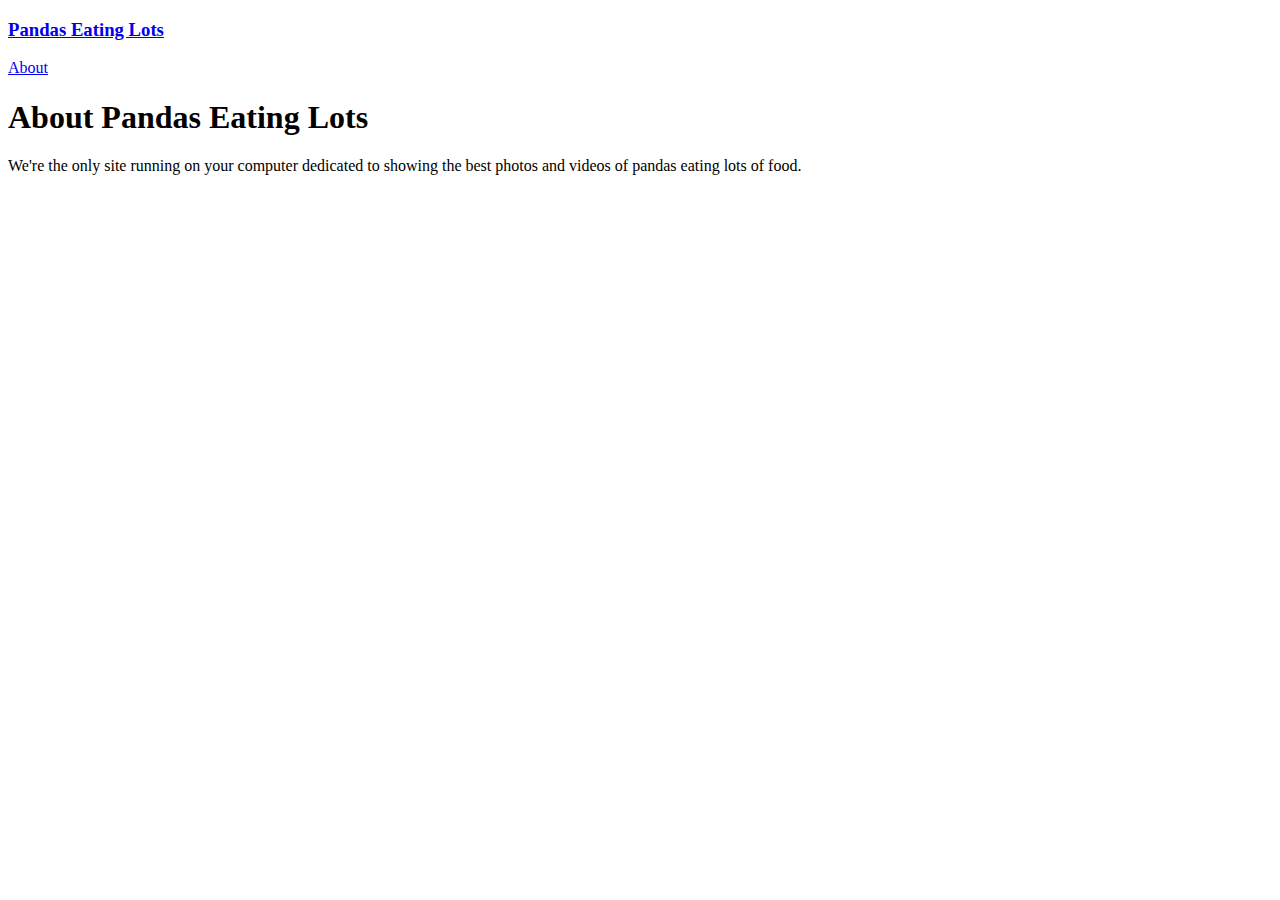
==== about/index.html @ 0dd33f8e "update 4" ====
<!DOCTYPE html><html><head><meta charset="utf-8"/><meta http-equiv="x-ua-compatible" content="ie=edge"/><meta name="viewport" content="width=device-width, initial-scale=1, shrink-to-fit=no"/><link rel="preload" href="/GithubTestRepo/component---src-layouts-index-js-166a2d18bf691bb8a388.js" as="script"/><link rel="preload" href="/GithubTestRepo/component---src-pages-about-js-85b708799c4a2b7167e7.js" as="script"/><link rel="preload" href="/GithubTestRepo/path---about-11f5c08cbd98da490c9e.js" as="script"/><link rel="preload" href="/GithubTestRepo/app-2e0d40fcf1e13420d499.js" as="script"/><link rel="preload" href="/GithubTestRepo/commons-ba4cb63d6a7a0250cd9f.js" as="script"/><style id="gatsby-inlined-css"></style></head><body><div id="___gatsby"><div class="css-1dbk2s6" data-reactroot="" data-reactid="1" data-react-checksum="190626843"><a href="/GithubTestRepo/" data-reactid="2"><h3 class="css-1pcmmjr" data-reactid="3">Pandas Eating Lots</h3></a><a class="css-jf1dde" href="/GithubTestRepo/about/" data-reactid="4">About</a><div data-reactid="5"><h1 data-reactid="6"><!-- react-text: 7 -->About <!-- /react-text --><!-- react-text: 8 -->Pandas Eating Lots<!-- /react-text --></h1><p data-reactid="9">We&#x27;re the only site running on your computer dedicated to showing the best photos and videos of pandas eating lots of food.</p></div></div></div><script id="webpack-manifest">/*<![CDATA[*/window.webpackManifest={"231608221292675":"app-2e0d40fcf1e13420d499.js","107818501498521":"component---src-templates-blog-post-js-8f892849633af9e7202c.js","263791100135453":"component---src-pages-about-js-85b708799c4a2b7167e7.js","35783957827783":"component---src-pages-index-js-b48d2f608e2b5e09632b.js","162028922817042":"component---src-pages-my-files-js-c8eda7a059b21d9639f6.js","60335399758886":"path----7d450ad9edaf637002cf.js","194561624554993":"path---pandas-and-bananas-b3ce60024787ff23dce2.js","218572770130927":"path---sweet-pandas-eating-sweets-765a0771e51424303639.js","75375652381305":"path---third-blog-post-d51074e7c8bc5713aca2.js","273950069227526":"path---about-11f5c08cbd98da490c9e.js","142629428675168":"path---index-4f92ebde69f2b724f207.js","162696331648824":"path---my-files-2e80269f45b6308d26df.js","114276838955818":"component---src-layouts-index-js-166a2d18bf691bb8a388.js"}/*]]>*/</script><script>/*<![CDATA[*/["/GithubTestRepo/commons-ba4cb63d6a7a0250cd9f.js","/GithubTestRepo/app-2e0d40fcf1e13420d499.js","/GithubTestRepo/path---about-11f5c08cbd98da490c9e.js","/GithubTestRepo/component---src-pages-about-js-85b708799c4a2b7167e7.js","/GithubTestRepo/component---src-layouts-index-js-166a2d18bf691bb8a388.js"].forEach(function(s){document.write('<script src="'+s+'" defer></'+'script>')})/*]]>*/</script></body></html>
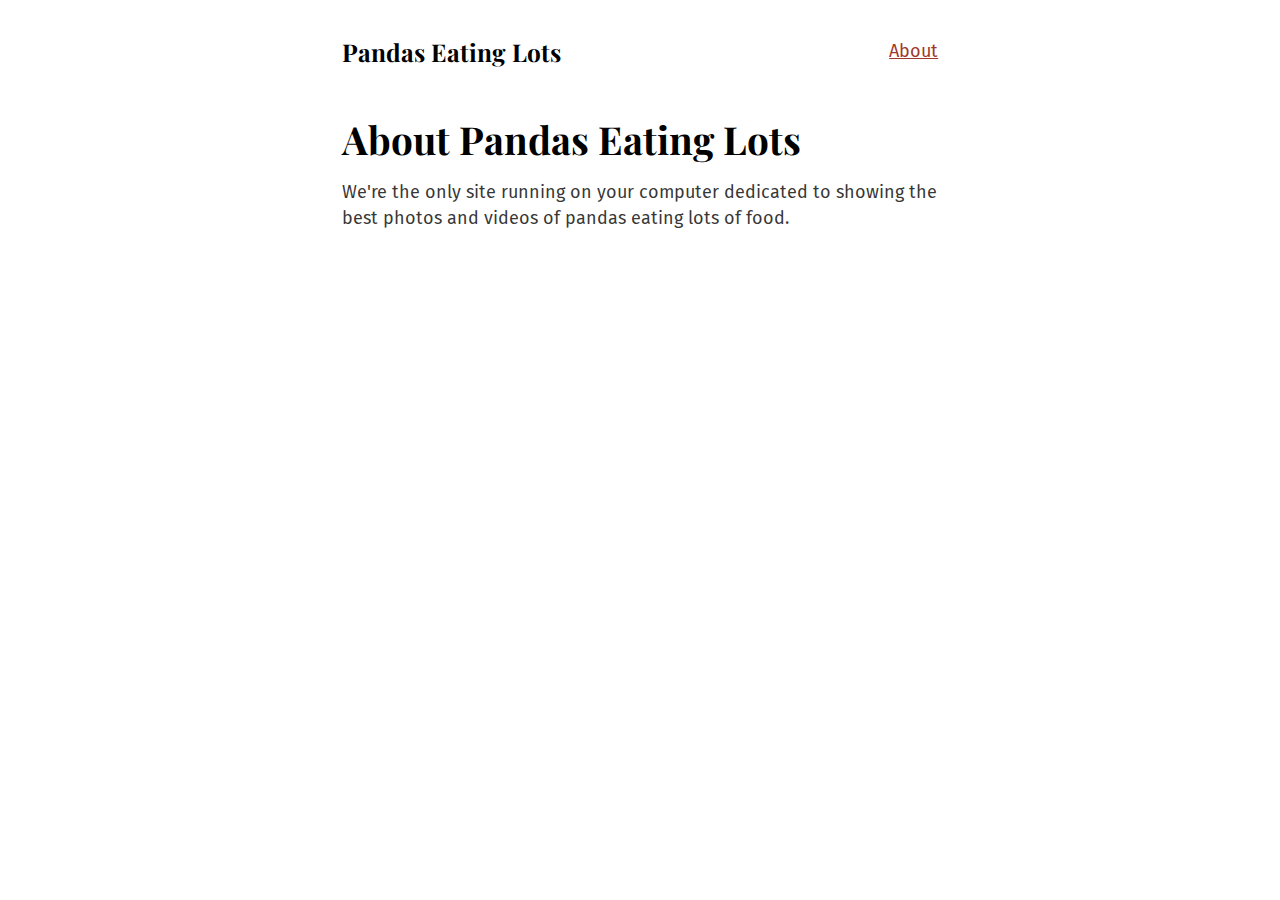
==== commit 4964e6ad: "5th commit" ====
--- a/about/index.html
+++ b/about/index.html
@@ -1 +1,5 @@
-<!DOCTYPE html><html><head><meta charset="utf-8"/><meta http-equiv="x-ua-compatible" content="ie=edge"/><meta name="viewport" content="width=device-width, initial-scale=1, shrink-to-fit=no"/><link rel="preload" href="/GithubTestRepo/component---src-layouts-index-js-166a2d18bf691bb8a388.js" as="script"/><link rel="preload" href="/GithubTestRepo/component---src-pages-about-js-85b708799c4a2b7167e7.js" as="script"/><link rel="preload" href="/GithubTestRepo/path---about-11f5c08cbd98da490c9e.js" as="script"/><link rel="preload" href="/GithubTestRepo/app-2e0d40fcf1e13420d499.js" as="script"/><link rel="preload" href="/GithubTestRepo/commons-ba4cb63d6a7a0250cd9f.js" as="script"/><style id="gatsby-inlined-css"></style></head><body><div id="___gatsby"><div class="css-1dbk2s6" data-reactroot="" data-reactid="1" data-react-checksum="190626843"><a href="/GithubTestRepo/" data-reactid="2"><h3 class="css-1pcmmjr" data-reactid="3">Pandas Eating Lots</h3></a><a class="css-jf1dde" href="/GithubTestRepo/about/" data-reactid="4">About</a><div data-reactid="5"><h1 data-reactid="6"><!-- react-text: 7 -->About <!-- /react-text --><!-- react-text: 8 -->Pandas Eating Lots<!-- /react-text --></h1><p data-reactid="9">We&#x27;re the only site running on your computer dedicated to showing the best photos and videos of pandas eating lots of food.</p></div></div></div><script id="webpack-manifest">/*<![CDATA[*/window.webpackManifest={"231608221292675":"app-2e0d40fcf1e13420d499.js","107818501498521":"component---src-templates-blog-post-js-8f892849633af9e7202c.js","263791100135453":"component---src-pages-about-js-85b708799c4a2b7167e7.js","35783957827783":"component---src-pages-index-js-b48d2f608e2b5e09632b.js","162028922817042":"component---src-pages-my-files-js-c8eda7a059b21d9639f6.js","60335399758886":"path----7d450ad9edaf637002cf.js","194561624554993":"path---pandas-and-bananas-b3ce60024787ff23dce2.js","218572770130927":"path---sweet-pandas-eating-sweets-765a0771e51424303639.js","75375652381305":"path---third-blog-post-d51074e7c8bc5713aca2.js","273950069227526":"path---about-11f5c08cbd98da490c9e.js","142629428675168":"path---index-4f92ebde69f2b724f207.js","162696331648824":"path---my-files-2e80269f45b6308d26df.js","114276838955818":"component---src-layouts-index-js-166a2d18bf691bb8a388.js"}/*]]>*/</script><script>/*<![CDATA[*/["/GithubTestRepo/commons-ba4cb63d6a7a0250cd9f.js","/GithubTestRepo/app-2e0d40fcf1e13420d499.js","/GithubTestRepo/path---about-11f5c08cbd98da490c9e.js","/GithubTestRepo/component---src-pages-about-js-85b708799c4a2b7167e7.js","/GithubTestRepo/component---src-layouts-index-js-166a2d18bf691bb8a388.js"].forEach(function(s){document.write('<script src="'+s+'" defer></'+'script>')})/*]]>*/</script></body></html>+<!DOCTYPE html><html><head><meta charset="utf-8"/><meta http-equiv="x-ua-compatible" content="ie=edge"/><meta name="viewport" content="width=device-width, initial-scale=1, shrink-to-fit=no"/><link rel="preload" href="/GatsbyTestRepo/component---src-layouts-index-js-11217bfee6365b2db0df.js" as="script"/><link rel="preload" href="/GatsbyTestRepo/component---src-pages-about-js-0dc92b04e4c07c951f78.js" as="script"/><link rel="preload" href="/GatsbyTestRepo/path---about-11f5c08cbd98da490c9e.js" as="script"/><link rel="preload" href="/GatsbyTestRepo/app-0e4b4e348a16f90fa857.js" as="script"/><link rel="preload" href="/GatsbyTestRepo/commons-9bae42c77058169301a9.js" as="script"/><style id="glamor-styles">.css-jf1dde,[data-css-jf1dde]{float:right;}.css-1dbk2s6,[data-css-1dbk2s6]{margin:0 auto;max-width:700px;padding:2.88rem;padding-top:2.16rem;}.css-1pcmmjr,[data-css-1pcmmjr]{margin-bottom:2.88rem;display:inline-block;font-style:normal;}</style><script id="glamor-ids">
+        // <![CDATA[
+        window._glamor = ["jf1dde","1dbk2s6","1pcmmjr"]
+        // ]]>
+        </script><style id="typography.js">html{font-family:sans-serif;-ms-text-size-adjust:100%;-webkit-text-size-adjust:100%}body{margin:0}article,aside,details,figcaption,figure,footer,header,main,menu,nav,section,summary{display:block}audio,canvas,progress,video{display:inline-block}audio:not([controls]){display:none;height:0}progress{vertical-align:baseline}[hidden],template{display:none}a{background-color:transparent;-webkit-text-decoration-skip:objects}a:active,a:hover{outline-width:0}abbr[title]{border-bottom:none;text-decoration:underline;text-decoration:underline dotted}b,strong{font-weight:inherit;font-weight:bolder}dfn{font-style:italic}h1{font-size:2em;margin:.67em 0}mark{background-color:#ff0;color:#000}small{font-size:80%}sub,sup{font-size:75%;line-height:0;position:relative;vertical-align:baseline}sub{bottom:-.25em}sup{top:-.5em}img{border-style:none}svg:not(:root){overflow:hidden}code,kbd,pre,samp{font-family:monospace,monospace;font-size:1em}figure{margin:1em 40px}hr{box-sizing:content-box;height:0;overflow:visible}button,input,optgroup,select,textarea{font:inherit;margin:0}optgroup{font-weight:700}button,input{overflow:visible}button,select{text-transform:none}[type=reset],[type=submit],button,html [type=button]{-webkit-appearance:button}[type=button]::-moz-focus-inner,[type=reset]::-moz-focus-inner,[type=submit]::-moz-focus-inner,button::-moz-focus-inner{border-style:none;padding:0}[type=button]:-moz-focusring,[type=reset]:-moz-focusring,[type=submit]:-moz-focusring,button:-moz-focusring{outline:1px dotted ButtonText}fieldset{border:1px solid silver;margin:0 2px;padding:.35em .625em .75em}legend{box-sizing:border-box;color:inherit;display:table;max-width:100%;padding:0;white-space:normal}textarea{overflow:auto}[type=checkbox],[type=radio]{box-sizing:border-box;padding:0}[type=number]::-webkit-inner-spin-button,[type=number]::-webkit-outer-spin-button{height:auto}[type=search]{-webkit-appearance:textfield;outline-offset:-2px}[type=search]::-webkit-search-cancel-button,[type=search]::-webkit-search-decoration{-webkit-appearance:none}::-webkit-input-placeholder{color:inherit;opacity:.54}::-webkit-file-upload-button{-webkit-appearance:button;font:inherit}html{font:112.5%/1.44 'Fira Sans',sans-serif;box-sizing:border-box;overflow-y:scroll;}*{box-sizing:inherit;}*:before{box-sizing:inherit;}*:after{box-sizing:inherit;}body{color:hsla(0,0%,0%,0.8);font-family:'Fira Sans',sans-serif;font-weight:400;word-wrap:break-word;font-kerning:normal;-moz-font-feature-settings:"kern", "liga", "clig", "calt";-ms-font-feature-settings:"kern", "liga", "clig", "calt";-webkit-font-feature-settings:"kern", "liga", "clig", "calt";font-feature-settings:"kern", "liga", "clig", "calt";}img{max-width:100%;margin-left:0;margin-right:0;margin-top:0;padding-bottom:0;padding-left:0;padding-right:0;padding-top:0;margin-bottom:1.08rem;}h1{margin-left:0;margin-right:0;margin-top:0;padding-bottom:0;padding-left:0;padding-right:0;padding-top:0;margin-bottom:1.08rem;color:hsla(0,0%,0%,1);font-family:'Playfair Display',serif;font-weight:700;text-rendering:optimizeLegibility;font-size:2.15rem;line-height:1.1;}h2{margin-left:0;margin-right:0;margin-top:0;padding-bottom:0;padding-left:0;padding-right:0;padding-top:0;margin-bottom:1.08rem;color:hsla(0,0%,0%,1);font-family:'Playfair Display',serif;font-weight:700;text-rendering:optimizeLegibility;font-size:1.58293rem;line-height:1.1;}h3{margin-left:0;margin-right:0;margin-top:0;padding-bottom:0;padding-left:0;padding-right:0;padding-top:0;margin-bottom:1.08rem;color:hsla(0,0%,0%,1);font-family:'Playfair Display',serif;font-weight:700;text-rendering:optimizeLegibility;font-size:1.35824rem;line-height:1.1;}h4{margin-left:0;margin-right:0;margin-top:0;padding-bottom:0;padding-left:0;padding-right:0;padding-top:0;margin-bottom:1.08rem;color:hsla(0,0%,0%,1);font-family:'Playfair Display',serif;font-weight:700;text-rendering:optimizeLegibility;font-size:1rem;line-height:1.1;}h5{margin-left:0;margin-right:0;margin-top:0;padding-bottom:0;padding-left:0;padding-right:0;padding-top:0;margin-bottom:1.08rem;color:hsla(0,0%,0%,1);font-family:'Playfair Display',serif;font-weight:700;text-rendering:optimizeLegibility;font-size:0.85805rem;line-height:1.1;}h6{margin-left:0;margin-right:0;margin-top:0;padding-bottom:0;padding-left:0;padding-right:0;padding-top:0;margin-bottom:1.08rem;color:hsla(0,0%,0%,1);font-family:'Playfair Display',serif;font-weight:700;text-rendering:optimizeLegibility;font-size:0.79482rem;line-height:1.1;}hgroup{margin-left:0;margin-right:0;margin-top:0;padding-bottom:0;padding-left:0;padding-right:0;padding-top:0;margin-bottom:1.08rem;}ul{margin-left:1.44rem;margin-right:0;margin-top:0;padding-bottom:0;padding-left:0;padding-right:0;padding-top:0;margin-bottom:1.08rem;list-style-position:outside;list-style-image:none;}ol{margin-left:1.44rem;margin-right:0;margin-top:0;padding-bottom:0;padding-left:0;padding-right:0;padding-top:0;margin-bottom:1.08rem;list-style-position:outside;list-style-image:none;}dl{margin-left:0;margin-right:0;margin-top:0;padding-bottom:0;padding-left:0;padding-right:0;padding-top:0;margin-bottom:1.08rem;}dd{margin-left:0;margin-right:0;margin-top:0;padding-bottom:0;padding-left:0;padding-right:0;padding-top:0;margin-bottom:1.08rem;}p{margin-left:0;margin-right:0;margin-top:0;padding-bottom:0;padding-left:0;padding-right:0;padding-top:0;margin-bottom:1.08rem;}figure{margin-left:0;margin-right:0;margin-top:0;padding-bottom:0;padding-left:0;padding-right:0;padding-top:0;margin-bottom:1.08rem;}pre{margin-left:0;margin-right:0;margin-top:0;padding-bottom:0;padding-left:0;padding-right:0;padding-top:0;margin-bottom:1.08rem;font-size:0.85rem;line-height:1.44rem;}table{margin-left:0;margin-right:0;margin-top:0;padding-bottom:0;padding-left:0;padding-right:0;padding-top:0;margin-bottom:1.08rem;font-size:1rem;line-height:1.44rem;border-collapse:collapse;width:100%;}fieldset{margin-left:0;margin-right:0;margin-top:0;padding-bottom:0;padding-left:0;padding-right:0;padding-top:0;margin-bottom:1.08rem;}blockquote{margin-left:0;margin-right:1.44rem;margin-top:0;padding-bottom:0;padding-left:1.17rem;padding-right:0;padding-top:0;margin-bottom:1.08rem;font-size:1.16543rem;line-height:1.44rem;color:hsla(0,0%,0%,0.59);font-style:italic;border-left:0.27rem solid hsla(0,0%,0%,0.2);}form{margin-left:0;margin-right:0;margin-top:0;padding-bottom:0;padding-left:0;padding-right:0;padding-top:0;margin-bottom:1.08rem;}noscript{margin-left:0;margin-right:0;margin-top:0;padding-bottom:0;padding-left:0;padding-right:0;padding-top:0;margin-bottom:1.08rem;}iframe{margin-left:0;margin-right:0;margin-top:0;padding-bottom:0;padding-left:0;padding-right:0;padding-top:0;margin-bottom:1.08rem;}hr{margin-left:0;margin-right:0;margin-top:0;padding-bottom:0;padding-left:0;padding-right:0;padding-top:0;margin-bottom:calc(1.08rem - 1px);background:hsla(0,0%,0%,0.2);border:none;height:1px;}address{margin-left:0;margin-right:0;margin-top:0;padding-bottom:0;padding-left:0;padding-right:0;padding-top:0;margin-bottom:1.08rem;}b{font-weight:700;}strong{font-weight:700;}dt{font-weight:700;}th{font-weight:700;}li{margin-bottom:calc(1.08rem / 2);}ol li{padding-left:0;}ul li{padding-left:0;}li > ol{margin-left:1.44rem;margin-bottom:calc(1.08rem / 2);margin-top:calc(1.08rem / 2);}li > ul{margin-left:1.44rem;margin-bottom:calc(1.08rem / 2);margin-top:calc(1.08rem / 2);}blockquote *:last-child{margin-bottom:0;}li *:last-child{margin-bottom:0;}p *:last-child{margin-bottom:0;}li > p{margin-bottom:calc(1.08rem / 2);}code{font-size:0.85rem;line-height:1.44rem;}kbd{font-size:0.85rem;line-height:1.44rem;}samp{font-size:0.85rem;line-height:1.44rem;}abbr{border-bottom:1px dotted hsla(0,0%,0%,0.5);cursor:help;}acronym{border-bottom:1px dotted hsla(0,0%,0%,0.5);cursor:help;}abbr[title]{border-bottom:1px dotted hsla(0,0%,0%,0.5);cursor:help;text-decoration:none;}thead{text-align:left;}td,th{text-align:left;border-bottom:1px solid hsla(0,0%,0%,0.12);font-feature-settings:"tnum";-moz-font-feature-settings:"tnum";-ms-font-feature-settings:"tnum";-webkit-font-feature-settings:"tnum";padding-left:0.96rem;padding-right:0.96rem;padding-top:0.72rem;padding-bottom:calc(0.72rem - 1px);}th:first-child,td:first-child{padding-left:0;}th:last-child,td:last-child{padding-right:0;}a{color:#9f392b;}blockquote > :last-child{margin-bottom:0;}blockquote cite{font-size:1rem;line-height:1.44rem;color:hsla(0,0%,0%,0.8);font-weight:400;}blockquote cite:before{content:"— ";}@media only screen and (max-width:480px){blockquote{margin-left:-1.08rem;margin-right:0;padding-left:0.81rem;}}</style><link href="//fonts.googleapis.com/css?family=Playfair+Display:700|Fira+Sans:400,400i,700,700i" rel="stylesheet" type="text/css"/><style id="gatsby-inlined-css"></style></head><body><div id="___gatsby"><div class="css-1dbk2s6" data-reactroot="" data-reactid="1" data-react-checksum="580893737"><a href="/GatsbyTestRepo/" data-reactid="2"><h3 class="css-1pcmmjr" data-reactid="3">Pandas Eating Lots</h3></a><a class="css-jf1dde" href="/GatsbyTestRepo/about/" data-reactid="4">About</a><div data-reactid="5"><h1 data-reactid="6"><!-- react-text: 7 -->About <!-- /react-text --><!-- react-text: 8 -->Pandas Eating Lots<!-- /react-text --></h1><p data-reactid="9">We&#x27;re the only site running on your computer dedicated to showing the best photos and videos of pandas eating lots of food.</p></div></div></div><script id="webpack-manifest">/*<![CDATA[*/window.webpackManifest={"231608221292675":"app-0e4b4e348a16f90fa857.js","107818501498521":"component---src-templates-blog-post-js-b84dc952d929669935d8.js","263791100135453":"component---src-pages-about-js-0dc92b04e4c07c951f78.js","35783957827783":"component---src-pages-index-js-18a464d3c436c53c2e46.js","162028922817042":"component---src-pages-my-files-js-b0a36c1c44972c0b05f8.js","60335399758886":"path----7d450ad9edaf637002cf.js","194561624554993":"path---pandas-and-bananas-b3ce60024787ff23dce2.js","75375652381305":"path---third-blog-post-d51074e7c8bc5713aca2.js","218572770130927":"path---sweet-pandas-eating-sweets-765a0771e51424303639.js","273950069227526":"path---about-11f5c08cbd98da490c9e.js","142629428675168":"path---index-4f92ebde69f2b724f207.js","162696331648824":"path---my-files-a9aa1fd6e18b418a17e4.js","114276838955818":"component---src-layouts-index-js-11217bfee6365b2db0df.js"}/*]]>*/</script><script>/*<![CDATA[*/["/GatsbyTestRepo/commons-9bae42c77058169301a9.js","/GatsbyTestRepo/app-0e4b4e348a16f90fa857.js","/GatsbyTestRepo/path---about-11f5c08cbd98da490c9e.js","/GatsbyTestRepo/component---src-pages-about-js-0dc92b04e4c07c951f78.js","/GatsbyTestRepo/component---src-layouts-index-js-11217bfee6365b2db0df.js"].forEach(function(s){document.write('<script src="'+s+'" defer></'+'script>')})/*]]>*/</script></body></html>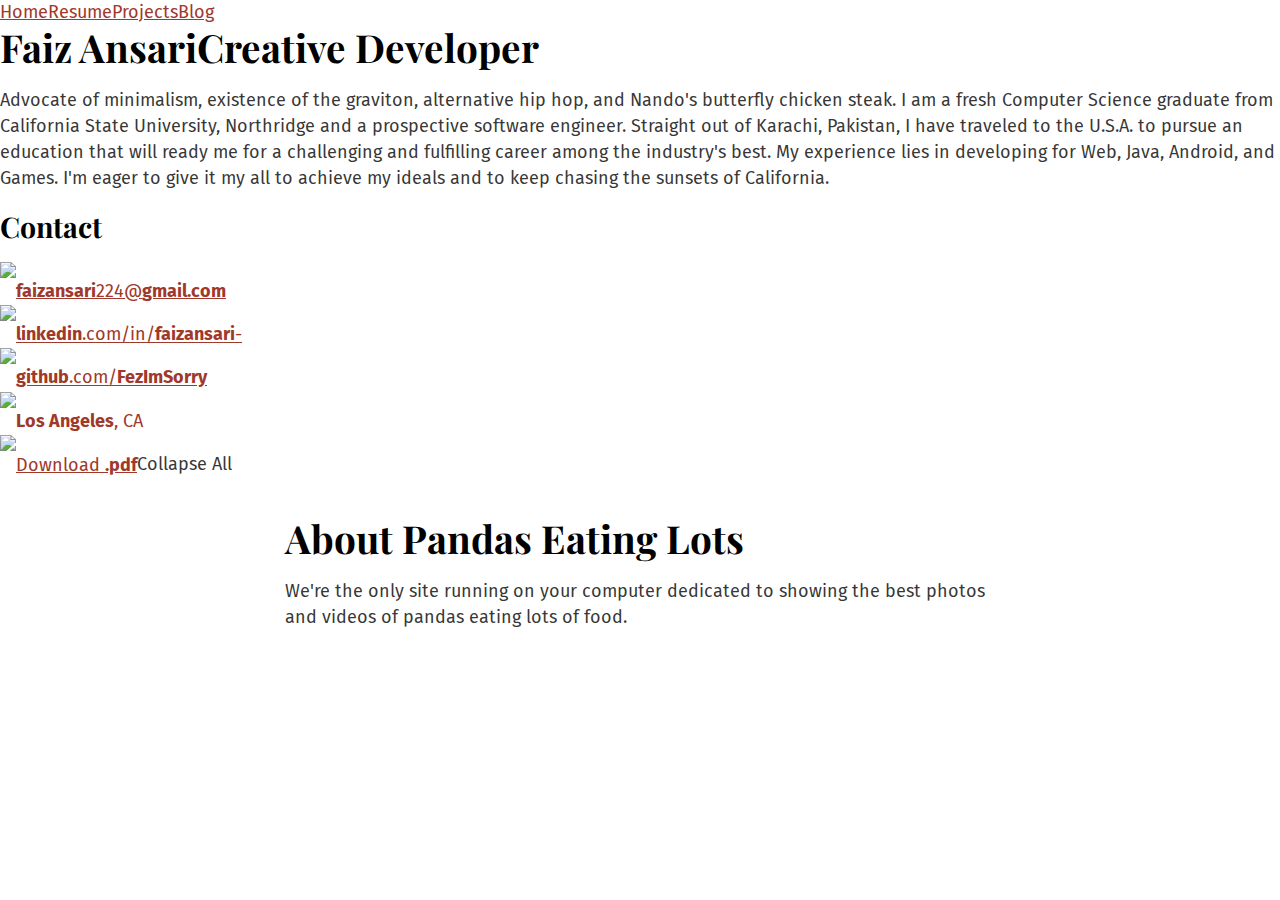
==== commit 47b4cccf: "commit 6" ====
--- a/about/index.html
+++ b/about/index.html
@@ -1,5 +1,5 @@
-<!DOCTYPE html><html><head><meta charset="utf-8"/><meta http-equiv="x-ua-compatible" content="ie=edge"/><meta name="viewport" content="width=device-width, initial-scale=1, shrink-to-fit=no"/><link rel="preload" href="/GatsbyTestRepo/component---src-layouts-index-js-11217bfee6365b2db0df.js" as="script"/><link rel="preload" href="/GatsbyTestRepo/component---src-pages-about-js-0dc92b04e4c07c951f78.js" as="script"/><link rel="preload" href="/GatsbyTestRepo/path---about-11f5c08cbd98da490c9e.js" as="script"/><link rel="preload" href="/GatsbyTestRepo/app-0e4b4e348a16f90fa857.js" as="script"/><link rel="preload" href="/GatsbyTestRepo/commons-9bae42c77058169301a9.js" as="script"/><style id="glamor-styles">.css-jf1dde,[data-css-jf1dde]{float:right;}.css-1dbk2s6,[data-css-1dbk2s6]{margin:0 auto;max-width:700px;padding:2.88rem;padding-top:2.16rem;}.css-1pcmmjr,[data-css-1pcmmjr]{margin-bottom:2.88rem;display:inline-block;font-style:normal;}</style><script id="glamor-ids">
+<!DOCTYPE html><html style="overflow:hidden;"><head><meta charset="utf-8"/><meta http-equiv="x-ua-compatible" content="ie=edge"/><meta name="viewport" content="width=device-width, initial-scale=1, shrink-to-fit=no"/><link rel="preload" href="/GatsbyTestRepo/component---src-layouts-index-js-7de56f93481afc82f76f.js" as="script"/><link rel="preload" href="/GatsbyTestRepo/component---src-pages-about-js-0dc92b04e4c07c951f78.js" as="script"/><link rel="preload" href="/GatsbyTestRepo/path---about-11f5c08cbd98da490c9e.js" as="script"/><link rel="preload" href="/GatsbyTestRepo/app-60dbd3963f7e63e29e7b.js" as="script"/><link rel="preload" href="/GatsbyTestRepo/commons-9bae42c77058169301a9.js" as="script"/><style id="glamor-styles">.css-zlfmpj,[data-css-zlfmpj]{margin:0 auto;max-width:710px;padding-top:2.16rem;}</style><script id="glamor-ids">
         // <![CDATA[
-        window._glamor = ["jf1dde","1dbk2s6","1pcmmjr"]
+        window._glamor = ["zlfmpj"]
         // ]]>
-        </script><style id="typography.js">html{font-family:sans-serif;-ms-text-size-adjust:100%;-webkit-text-size-adjust:100%}body{margin:0}article,aside,details,figcaption,figure,footer,header,main,menu,nav,section,summary{display:block}audio,canvas,progress,video{display:inline-block}audio:not([controls]){display:none;height:0}progress{vertical-align:baseline}[hidden],template{display:none}a{background-color:transparent;-webkit-text-decoration-skip:objects}a:active,a:hover{outline-width:0}abbr[title]{border-bottom:none;text-decoration:underline;text-decoration:underline dotted}b,strong{font-weight:inherit;font-weight:bolder}dfn{font-style:italic}h1{font-size:2em;margin:.67em 0}mark{background-color:#ff0;color:#000}small{font-size:80%}sub,sup{font-size:75%;line-height:0;position:relative;vertical-align:baseline}sub{bottom:-.25em}sup{top:-.5em}img{border-style:none}svg:not(:root){overflow:hidden}code,kbd,pre,samp{font-family:monospace,monospace;font-size:1em}figure{margin:1em 40px}hr{box-sizing:content-box;height:0;overflow:visible}button,input,optgroup,select,textarea{font:inherit;margin:0}optgroup{font-weight:700}button,input{overflow:visible}button,select{text-transform:none}[type=reset],[type=submit],button,html [type=button]{-webkit-appearance:button}[type=button]::-moz-focus-inner,[type=reset]::-moz-focus-inner,[type=submit]::-moz-focus-inner,button::-moz-focus-inner{border-style:none;padding:0}[type=button]:-moz-focusring,[type=reset]:-moz-focusring,[type=submit]:-moz-focusring,button:-moz-focusring{outline:1px dotted ButtonText}fieldset{border:1px solid silver;margin:0 2px;padding:.35em .625em .75em}legend{box-sizing:border-box;color:inherit;display:table;max-width:100%;padding:0;white-space:normal}textarea{overflow:auto}[type=checkbox],[type=radio]{box-sizing:border-box;padding:0}[type=number]::-webkit-inner-spin-button,[type=number]::-webkit-outer-spin-button{height:auto}[type=search]{-webkit-appearance:textfield;outline-offset:-2px}[type=search]::-webkit-search-cancel-button,[type=search]::-webkit-search-decoration{-webkit-appearance:none}::-webkit-input-placeholder{color:inherit;opacity:.54}::-webkit-file-upload-button{-webkit-appearance:button;font:inherit}html{font:112.5%/1.44 'Fira Sans',sans-serif;box-sizing:border-box;overflow-y:scroll;}*{box-sizing:inherit;}*:before{box-sizing:inherit;}*:after{box-sizing:inherit;}body{color:hsla(0,0%,0%,0.8);font-family:'Fira Sans',sans-serif;font-weight:400;word-wrap:break-word;font-kerning:normal;-moz-font-feature-settings:"kern", "liga", "clig", "calt";-ms-font-feature-settings:"kern", "liga", "clig", "calt";-webkit-font-feature-settings:"kern", "liga", "clig", "calt";font-feature-settings:"kern", "liga", "clig", "calt";}img{max-width:100%;margin-left:0;margin-right:0;margin-top:0;padding-bottom:0;padding-left:0;padding-right:0;padding-top:0;margin-bottom:1.08rem;}h1{margin-left:0;margin-right:0;margin-top:0;padding-bottom:0;padding-left:0;padding-right:0;padding-top:0;margin-bottom:1.08rem;color:hsla(0,0%,0%,1);font-family:'Playfair Display',serif;font-weight:700;text-rendering:optimizeLegibility;font-size:2.15rem;line-height:1.1;}h2{margin-left:0;margin-right:0;margin-top:0;padding-bottom:0;padding-left:0;padding-right:0;padding-top:0;margin-bottom:1.08rem;color:hsla(0,0%,0%,1);font-family:'Playfair Display',serif;font-weight:700;text-rendering:optimizeLegibility;font-size:1.58293rem;line-height:1.1;}h3{margin-left:0;margin-right:0;margin-top:0;padding-bottom:0;padding-left:0;padding-right:0;padding-top:0;margin-bottom:1.08rem;color:hsla(0,0%,0%,1);font-family:'Playfair Display',serif;font-weight:700;text-rendering:optimizeLegibility;font-size:1.35824rem;line-height:1.1;}h4{margin-left:0;margin-right:0;margin-top:0;padding-bottom:0;padding-left:0;padding-right:0;padding-top:0;margin-bottom:1.08rem;color:hsla(0,0%,0%,1);font-family:'Playfair Display',serif;font-weight:700;text-rendering:optimizeLegibility;font-size:1rem;line-height:1.1;}h5{margin-left:0;margin-right:0;margin-top:0;padding-bottom:0;padding-left:0;padding-right:0;padding-top:0;margin-bottom:1.08rem;color:hsla(0,0%,0%,1);font-family:'Playfair Display',serif;font-weight:700;text-rendering:optimizeLegibility;font-size:0.85805rem;line-height:1.1;}h6{margin-left:0;margin-right:0;margin-top:0;padding-bottom:0;padding-left:0;padding-right:0;padding-top:0;margin-bottom:1.08rem;color:hsla(0,0%,0%,1);font-family:'Playfair Display',serif;font-weight:700;text-rendering:optimizeLegibility;font-size:0.79482rem;line-height:1.1;}hgroup{margin-left:0;margin-right:0;margin-top:0;padding-bottom:0;padding-left:0;padding-right:0;padding-top:0;margin-bottom:1.08rem;}ul{margin-left:1.44rem;margin-right:0;margin-top:0;padding-bottom:0;padding-left:0;padding-right:0;padding-top:0;margin-bottom:1.08rem;list-style-position:outside;list-style-image:none;}ol{margin-left:1.44rem;margin-right:0;margin-top:0;padding-bottom:0;padding-left:0;padding-right:0;padding-top:0;margin-bottom:1.08rem;list-style-position:outside;list-style-image:none;}dl{margin-left:0;margin-right:0;margin-top:0;padding-bottom:0;padding-left:0;padding-right:0;padding-top:0;margin-bottom:1.08rem;}dd{margin-left:0;margin-right:0;margin-top:0;padding-bottom:0;padding-left:0;padding-right:0;padding-top:0;margin-bottom:1.08rem;}p{margin-left:0;margin-right:0;margin-top:0;padding-bottom:0;padding-left:0;padding-right:0;padding-top:0;margin-bottom:1.08rem;}figure{margin-left:0;margin-right:0;margin-top:0;padding-bottom:0;padding-left:0;padding-right:0;padding-top:0;margin-bottom:1.08rem;}pre{margin-left:0;margin-right:0;margin-top:0;padding-bottom:0;padding-left:0;padding-right:0;padding-top:0;margin-bottom:1.08rem;font-size:0.85rem;line-height:1.44rem;}table{margin-left:0;margin-right:0;margin-top:0;padding-bottom:0;padding-left:0;padding-right:0;padding-top:0;margin-bottom:1.08rem;font-size:1rem;line-height:1.44rem;border-collapse:collapse;width:100%;}fieldset{margin-left:0;margin-right:0;margin-top:0;padding-bottom:0;padding-left:0;padding-right:0;padding-top:0;margin-bottom:1.08rem;}blockquote{margin-left:0;margin-right:1.44rem;margin-top:0;padding-bottom:0;padding-left:1.17rem;padding-right:0;padding-top:0;margin-bottom:1.08rem;font-size:1.16543rem;line-height:1.44rem;color:hsla(0,0%,0%,0.59);font-style:italic;border-left:0.27rem solid hsla(0,0%,0%,0.2);}form{margin-left:0;margin-right:0;margin-top:0;padding-bottom:0;padding-left:0;padding-right:0;padding-top:0;margin-bottom:1.08rem;}noscript{margin-left:0;margin-right:0;margin-top:0;padding-bottom:0;padding-left:0;padding-right:0;padding-top:0;margin-bottom:1.08rem;}iframe{margin-left:0;margin-right:0;margin-top:0;padding-bottom:0;padding-left:0;padding-right:0;padding-top:0;margin-bottom:1.08rem;}hr{margin-left:0;margin-right:0;margin-top:0;padding-bottom:0;padding-left:0;padding-right:0;padding-top:0;margin-bottom:calc(1.08rem - 1px);background:hsla(0,0%,0%,0.2);border:none;height:1px;}address{margin-left:0;margin-right:0;margin-top:0;padding-bottom:0;padding-left:0;padding-right:0;padding-top:0;margin-bottom:1.08rem;}b{font-weight:700;}strong{font-weight:700;}dt{font-weight:700;}th{font-weight:700;}li{margin-bottom:calc(1.08rem / 2);}ol li{padding-left:0;}ul li{padding-left:0;}li > ol{margin-left:1.44rem;margin-bottom:calc(1.08rem / 2);margin-top:calc(1.08rem / 2);}li > ul{margin-left:1.44rem;margin-bottom:calc(1.08rem / 2);margin-top:calc(1.08rem / 2);}blockquote *:last-child{margin-bottom:0;}li *:last-child{margin-bottom:0;}p *:last-child{margin-bottom:0;}li > p{margin-bottom:calc(1.08rem / 2);}code{font-size:0.85rem;line-height:1.44rem;}kbd{font-size:0.85rem;line-height:1.44rem;}samp{font-size:0.85rem;line-height:1.44rem;}abbr{border-bottom:1px dotted hsla(0,0%,0%,0.5);cursor:help;}acronym{border-bottom:1px dotted hsla(0,0%,0%,0.5);cursor:help;}abbr[title]{border-bottom:1px dotted hsla(0,0%,0%,0.5);cursor:help;text-decoration:none;}thead{text-align:left;}td,th{text-align:left;border-bottom:1px solid hsla(0,0%,0%,0.12);font-feature-settings:"tnum";-moz-font-feature-settings:"tnum";-ms-font-feature-settings:"tnum";-webkit-font-feature-settings:"tnum";padding-left:0.96rem;padding-right:0.96rem;padding-top:0.72rem;padding-bottom:calc(0.72rem - 1px);}th:first-child,td:first-child{padding-left:0;}th:last-child,td:last-child{padding-right:0;}a{color:#9f392b;}blockquote > :last-child{margin-bottom:0;}blockquote cite{font-size:1rem;line-height:1.44rem;color:hsla(0,0%,0%,0.8);font-weight:400;}blockquote cite:before{content:"— ";}@media only screen and (max-width:480px){blockquote{margin-left:-1.08rem;margin-right:0;padding-left:0.81rem;}}</style><link href="//fonts.googleapis.com/css?family=Playfair+Display:700|Fira+Sans:400,400i,700,700i" rel="stylesheet" type="text/css"/><style id="gatsby-inlined-css"></style></head><body><div id="___gatsby"><div class="css-1dbk2s6" data-reactroot="" data-reactid="1" data-react-checksum="580893737"><a href="/GatsbyTestRepo/" data-reactid="2"><h3 class="css-1pcmmjr" data-reactid="3">Pandas Eating Lots</h3></a><a class="css-jf1dde" href="/GatsbyTestRepo/about/" data-reactid="4">About</a><div data-reactid="5"><h1 data-reactid="6"><!-- react-text: 7 -->About <!-- /react-text --><!-- react-text: 8 -->Pandas Eating Lots<!-- /react-text --></h1><p data-reactid="9">We&#x27;re the only site running on your computer dedicated to showing the best photos and videos of pandas eating lots of food.</p></div></div></div><script id="webpack-manifest">/*<![CDATA[*/window.webpackManifest={"231608221292675":"app-0e4b4e348a16f90fa857.js","107818501498521":"component---src-templates-blog-post-js-b84dc952d929669935d8.js","263791100135453":"component---src-pages-about-js-0dc92b04e4c07c951f78.js","35783957827783":"component---src-pages-index-js-18a464d3c436c53c2e46.js","162028922817042":"component---src-pages-my-files-js-b0a36c1c44972c0b05f8.js","60335399758886":"path----7d450ad9edaf637002cf.js","194561624554993":"path---pandas-and-bananas-b3ce60024787ff23dce2.js","75375652381305":"path---third-blog-post-d51074e7c8bc5713aca2.js","218572770130927":"path---sweet-pandas-eating-sweets-765a0771e51424303639.js","273950069227526":"path---about-11f5c08cbd98da490c9e.js","142629428675168":"path---index-4f92ebde69f2b724f207.js","162696331648824":"path---my-files-a9aa1fd6e18b418a17e4.js","114276838955818":"component---src-layouts-index-js-11217bfee6365b2db0df.js"}/*]]>*/</script><script>/*<![CDATA[*/["/GatsbyTestRepo/commons-9bae42c77058169301a9.js","/GatsbyTestRepo/app-0e4b4e348a16f90fa857.js","/GatsbyTestRepo/path---about-11f5c08cbd98da490c9e.js","/GatsbyTestRepo/component---src-pages-about-js-0dc92b04e4c07c951f78.js","/GatsbyTestRepo/component---src-layouts-index-js-11217bfee6365b2db0df.js"].forEach(function(s){document.write('<script src="'+s+'" defer></'+'script>')})/*]]>*/</script></body></html>+        </script><style id="typography.js">html{font-family:sans-serif;-ms-text-size-adjust:100%;-webkit-text-size-adjust:100%}body{margin:0}article,aside,details,figcaption,figure,footer,header,main,menu,nav,section,summary{display:block}audio,canvas,progress,video{display:inline-block}audio:not([controls]){display:none;height:0}progress{vertical-align:baseline}[hidden],template{display:none}a{background-color:transparent;-webkit-text-decoration-skip:objects}a:active,a:hover{outline-width:0}abbr[title]{border-bottom:none;text-decoration:underline;text-decoration:underline dotted}b,strong{font-weight:inherit;font-weight:bolder}dfn{font-style:italic}h1{font-size:2em;margin:.67em 0}mark{background-color:#ff0;color:#000}small{font-size:80%}sub,sup{font-size:75%;line-height:0;position:relative;vertical-align:baseline}sub{bottom:-.25em}sup{top:-.5em}img{border-style:none}svg:not(:root){overflow:hidden}code,kbd,pre,samp{font-family:monospace,monospace;font-size:1em}figure{margin:1em 40px}hr{box-sizing:content-box;height:0;overflow:visible}button,input,optgroup,select,textarea{font:inherit;margin:0}optgroup{font-weight:700}button,input{overflow:visible}button,select{text-transform:none}[type=reset],[type=submit],button,html [type=button]{-webkit-appearance:button}[type=button]::-moz-focus-inner,[type=reset]::-moz-focus-inner,[type=submit]::-moz-focus-inner,button::-moz-focus-inner{border-style:none;padding:0}[type=button]:-moz-focusring,[type=reset]:-moz-focusring,[type=submit]:-moz-focusring,button:-moz-focusring{outline:1px dotted ButtonText}fieldset{border:1px solid silver;margin:0 2px;padding:.35em .625em .75em}legend{box-sizing:border-box;color:inherit;display:table;max-width:100%;padding:0;white-space:normal}textarea{overflow:auto}[type=checkbox],[type=radio]{box-sizing:border-box;padding:0}[type=number]::-webkit-inner-spin-button,[type=number]::-webkit-outer-spin-button{height:auto}[type=search]{-webkit-appearance:textfield;outline-offset:-2px}[type=search]::-webkit-search-cancel-button,[type=search]::-webkit-search-decoration{-webkit-appearance:none}::-webkit-input-placeholder{color:inherit;opacity:.54}::-webkit-file-upload-button{-webkit-appearance:button;font:inherit}html{font:112.5%/1.44 'Fira Sans',sans-serif;box-sizing:border-box;overflow-y:scroll;}*{box-sizing:inherit;}*:before{box-sizing:inherit;}*:after{box-sizing:inherit;}body{color:hsla(0,0%,0%,0.8);font-family:'Fira Sans',sans-serif;font-weight:400;word-wrap:break-word;font-kerning:normal;-moz-font-feature-settings:"kern", "liga", "clig", "calt";-ms-font-feature-settings:"kern", "liga", "clig", "calt";-webkit-font-feature-settings:"kern", "liga", "clig", "calt";font-feature-settings:"kern", "liga", "clig", "calt";}img{max-width:100%;margin-left:0;margin-right:0;margin-top:0;padding-bottom:0;padding-left:0;padding-right:0;padding-top:0;margin-bottom:1.08rem;}h1{margin-left:0;margin-right:0;margin-top:0;padding-bottom:0;padding-left:0;padding-right:0;padding-top:0;margin-bottom:1.08rem;color:hsla(0,0%,0%,1);font-family:'Playfair Display',serif;font-weight:700;text-rendering:optimizeLegibility;font-size:2.15rem;line-height:1.1;}h2{margin-left:0;margin-right:0;margin-top:0;padding-bottom:0;padding-left:0;padding-right:0;padding-top:0;margin-bottom:1.08rem;color:hsla(0,0%,0%,1);font-family:'Playfair Display',serif;font-weight:700;text-rendering:optimizeLegibility;font-size:1.58293rem;line-height:1.1;}h3{margin-left:0;margin-right:0;margin-top:0;padding-bottom:0;padding-left:0;padding-right:0;padding-top:0;margin-bottom:1.08rem;color:hsla(0,0%,0%,1);font-family:'Playfair Display',serif;font-weight:700;text-rendering:optimizeLegibility;font-size:1.35824rem;line-height:1.1;}h4{margin-left:0;margin-right:0;margin-top:0;padding-bottom:0;padding-left:0;padding-right:0;padding-top:0;margin-bottom:1.08rem;color:hsla(0,0%,0%,1);font-family:'Playfair Display',serif;font-weight:700;text-rendering:optimizeLegibility;font-size:1rem;line-height:1.1;}h5{margin-left:0;margin-right:0;margin-top:0;padding-bottom:0;padding-left:0;padding-right:0;padding-top:0;margin-bottom:1.08rem;color:hsla(0,0%,0%,1);font-family:'Playfair Display',serif;font-weight:700;text-rendering:optimizeLegibility;font-size:0.85805rem;line-height:1.1;}h6{margin-left:0;margin-right:0;margin-top:0;padding-bottom:0;padding-left:0;padding-right:0;padding-top:0;margin-bottom:1.08rem;color:hsla(0,0%,0%,1);font-family:'Playfair Display',serif;font-weight:700;text-rendering:optimizeLegibility;font-size:0.79482rem;line-height:1.1;}hgroup{margin-left:0;margin-right:0;margin-top:0;padding-bottom:0;padding-left:0;padding-right:0;padding-top:0;margin-bottom:1.08rem;}ul{margin-left:1.44rem;margin-right:0;margin-top:0;padding-bottom:0;padding-left:0;padding-right:0;padding-top:0;margin-bottom:1.08rem;list-style-position:outside;list-style-image:none;}ol{margin-left:1.44rem;margin-right:0;margin-top:0;padding-bottom:0;padding-left:0;padding-right:0;padding-top:0;margin-bottom:1.08rem;list-style-position:outside;list-style-image:none;}dl{margin-left:0;margin-right:0;margin-top:0;padding-bottom:0;padding-left:0;padding-right:0;padding-top:0;margin-bottom:1.08rem;}dd{margin-left:0;margin-right:0;margin-top:0;padding-bottom:0;padding-left:0;padding-right:0;padding-top:0;margin-bottom:1.08rem;}p{margin-left:0;margin-right:0;margin-top:0;padding-bottom:0;padding-left:0;padding-right:0;padding-top:0;margin-bottom:1.08rem;}figure{margin-left:0;margin-right:0;margin-top:0;padding-bottom:0;padding-left:0;padding-right:0;padding-top:0;margin-bottom:1.08rem;}pre{margin-left:0;margin-right:0;margin-top:0;padding-bottom:0;padding-left:0;padding-right:0;padding-top:0;margin-bottom:1.08rem;font-size:0.85rem;line-height:1.44rem;}table{margin-left:0;margin-right:0;margin-top:0;padding-bottom:0;padding-left:0;padding-right:0;padding-top:0;margin-bottom:1.08rem;font-size:1rem;line-height:1.44rem;border-collapse:collapse;width:100%;}fieldset{margin-left:0;margin-right:0;margin-top:0;padding-bottom:0;padding-left:0;padding-right:0;padding-top:0;margin-bottom:1.08rem;}blockquote{margin-left:0;margin-right:1.44rem;margin-top:0;padding-bottom:0;padding-left:1.17rem;padding-right:0;padding-top:0;margin-bottom:1.08rem;font-size:1.16543rem;line-height:1.44rem;color:hsla(0,0%,0%,0.59);font-style:italic;border-left:0.27rem solid hsla(0,0%,0%,0.2);}form{margin-left:0;margin-right:0;margin-top:0;padding-bottom:0;padding-left:0;padding-right:0;padding-top:0;margin-bottom:1.08rem;}noscript{margin-left:0;margin-right:0;margin-top:0;padding-bottom:0;padding-left:0;padding-right:0;padding-top:0;margin-bottom:1.08rem;}iframe{margin-left:0;margin-right:0;margin-top:0;padding-bottom:0;padding-left:0;padding-right:0;padding-top:0;margin-bottom:1.08rem;}hr{margin-left:0;margin-right:0;margin-top:0;padding-bottom:0;padding-left:0;padding-right:0;padding-top:0;margin-bottom:calc(1.08rem - 1px);background:hsla(0,0%,0%,0.2);border:none;height:1px;}address{margin-left:0;margin-right:0;margin-top:0;padding-bottom:0;padding-left:0;padding-right:0;padding-top:0;margin-bottom:1.08rem;}b{font-weight:700;}strong{font-weight:700;}dt{font-weight:700;}th{font-weight:700;}li{margin-bottom:calc(1.08rem / 2);}ol li{padding-left:0;}ul li{padding-left:0;}li > ol{margin-left:1.44rem;margin-bottom:calc(1.08rem / 2);margin-top:calc(1.08rem / 2);}li > ul{margin-left:1.44rem;margin-bottom:calc(1.08rem / 2);margin-top:calc(1.08rem / 2);}blockquote *:last-child{margin-bottom:0;}li *:last-child{margin-bottom:0;}p *:last-child{margin-bottom:0;}li > p{margin-bottom:calc(1.08rem / 2);}code{font-size:0.85rem;line-height:1.44rem;}kbd{font-size:0.85rem;line-height:1.44rem;}samp{font-size:0.85rem;line-height:1.44rem;}abbr{border-bottom:1px dotted hsla(0,0%,0%,0.5);cursor:help;}acronym{border-bottom:1px dotted hsla(0,0%,0%,0.5);cursor:help;}abbr[title]{border-bottom:1px dotted hsla(0,0%,0%,0.5);cursor:help;text-decoration:none;}thead{text-align:left;}td,th{text-align:left;border-bottom:1px solid hsla(0,0%,0%,0.12);font-feature-settings:"tnum";-moz-font-feature-settings:"tnum";-ms-font-feature-settings:"tnum";-webkit-font-feature-settings:"tnum";padding-left:0.96rem;padding-right:0.96rem;padding-top:0.72rem;padding-bottom:calc(0.72rem - 1px);}th:first-child,td:first-child{padding-left:0;}th:last-child,td:last-child{padding-right:0;}a{color:#9f392b;}blockquote > :last-child{margin-bottom:0;}blockquote cite{font-size:1rem;line-height:1.44rem;color:hsla(0,0%,0%,0.8);font-weight:400;}blockquote cite:before{content:"— ";}@media only screen and (max-width:480px){blockquote{margin-left:-1.08rem;margin-right:0;padding-left:0.81rem;}}</style><link href="//fonts.googleapis.com/css?family=Playfair+Display:700|Fira+Sans:400,400i,700,700i" rel="stylesheet" type="text/css"/><style id="gatsby-inlined-css"></style><link rel="stylesheet" href="static/css/style.css"/></head><body><nav class="navBar"><a id="homeLink" href="#home">Home</a><a id="resumeLink" href="#resume">Resume</a><a id="projectsLink" href="#projects">Projects</a><a id="blogLink" href="#blog">Blog</a><div class="highlight" id="thebar"></div></nav><div class="horizontalScrollable" id="scrollable"><div class="pageBody" id="home"><div class="innerBody"><h1 class="homeHeader"><span class="name" id="fname">Faiz Ansari</span><span class="title">Creative Developer</span><div class="break"></div></h1><p class="introduction">Advocate of minimalism, existence of the graviton, alternative hip hop, and Nando&#x27;s butterfly chicken steak. I am a fresh Computer Science graduate from California State University, Northridge and a prospective software engineer. Straight out of Karachi, Pakistan, I have traveled to the U.S.A. to pursue an education that will ready me for a challenging and fulfilling career among the industry&#x27;s best. My experience lies in developing for Web, Java, Android, and Games. I&#x27;m eager to give it my all to achieve my ideals and to keep chasing the sunsets of California.</p><p class="introductionSecondary"></p><h2 class="contact">Contact</h2><div class="contactInfo"><img src="static/images/email.png"/><a href="mailto:faizansari224@gmail.com" target="_blank"><strong>faizansari</strong>224@<strong>gmail.com</strong></a><br/><img src="static/images/linkedin.png"/><a href="https://www.linkedin.com/in/faizansari-/" target="_blank"><strong>linkedin</strong>.com/in/<strong>faizansari</strong>-</a><br/><img src="static/images/github.png"/><a href="https://github.com/FezImSorry" target="_blank"><strong>github</strong>.com/<strong>FezImSorry</strong></a><br/><img src="static/images/location.png"/><a><strong>Los Angeles</strong>, CA</a></div></div></div><div class="pageBody" id="resume"><div class="innerBody" id="innerBod"><div class="resumeHeader"><img src="static/images/pdf.png"/><a href="download/resume.pdf" target="_blank">Download <strong style="vertical-align:bottom;">.pdf</strong></a><span class="resumeExpandOption">Collapse All</span></div><div id="resumeBody" class="resumeBody"></div></div></div><div class="pageBody" id="projects"><div class="innerBody"><div id="projectsBody" class="projectsBody"></div></div></div><div class="pageBody" id="blog"><div class="innerBody"><script src="https://ajax.googleapis.com/ajax/libs/jquery/3.2.1/jquery.min.js"></script><script src="static/js/script.js"></script><div id="___gatsby"><div class="css-zlfmpj" data-reactroot="" data-reactid="1" data-react-checksum="1129676104"><div data-reactid="2"><h1 data-reactid="3"><!-- react-text: 4 -->About <!-- /react-text --><!-- react-text: 5 -->Pandas Eating Lots<!-- /react-text --></h1><p data-reactid="6">We&#x27;re the only site running on your computer dedicated to showing the best photos and videos of pandas eating lots of food.</p></div></div></div><script id="webpack-manifest">/*<![CDATA[*/window.webpackManifest={"231608221292675":"app-60dbd3963f7e63e29e7b.js","107818501498521":"component---src-templates-blog-post-js-2712aa4caf079f855571.js","263791100135453":"component---src-pages-about-js-0dc92b04e4c07c951f78.js","35783957827783":"component---src-pages-index-js-f99db5136de4f8e46d72.js","162028922817042":"component---src-pages-my-files-js-b0a36c1c44972c0b05f8.js","60335399758886":"path----557518bd178906f8d58a.js","24003086303736":"path---posts-first-blog-post-9052bdae198feba5e10f.js","2343340551294":"path---posts-second-blog-post-f9363e834e6f22c2485e.js","68515392142621":"path---posts-third-blog-post-b0a50a2031e03862a929.js","273950069227526":"path---about-11f5c08cbd98da490c9e.js","142629428675168":"path---index-eb207b2590d27a40eba1.js","162696331648824":"path---my-files-8dc2e1b967cfe40bcde2.js","114276838955818":"component---src-layouts-index-js-7de56f93481afc82f76f.js"}/*]]>*/</script><script>/*<![CDATA[*/["/GatsbyTestRepo/commons-9bae42c77058169301a9.js","/GatsbyTestRepo/app-60dbd3963f7e63e29e7b.js","/GatsbyTestRepo/path---about-11f5c08cbd98da490c9e.js","/GatsbyTestRepo/component---src-pages-about-js-0dc92b04e4c07c951f78.js","/GatsbyTestRepo/component---src-layouts-index-js-7de56f93481afc82f76f.js"].forEach(function(s){document.write('<script src="'+s+'" defer></'+'script>')})/*]]>*/</script></div></div></div></body></html>